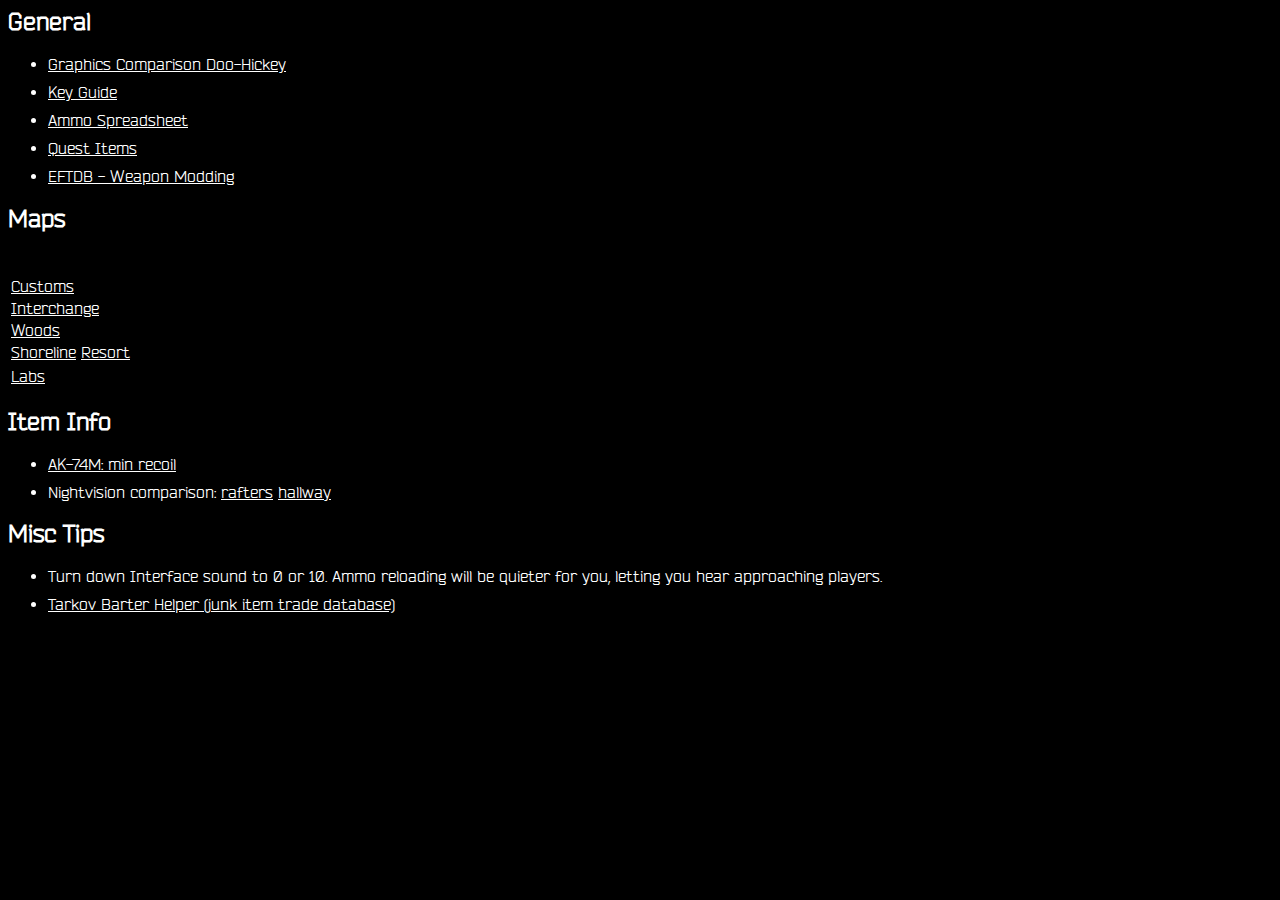
==== index.html @ 4cfa0dca "player count" ====
<html>
  <head>
    <title>EFT links</title>
    <base target="_blank">
    <link rel="stylesheet" type="text/css" href="misc/tarkov.css">
  </head>
  <body>
    <h2>General</h2>
    <ul>
      <li /><a href="graphicsCompare/index.html">Graphics Comparison Doo-Hickey</a>
      <li /><a href="https://forums.uwsgaming.com/topic/3871-map-keys-and-you/">Key Guide</a>
      <li /><a href="https://docs.google.com/spreadsheets/d/1l_8zSZg-viVTZ2bavMEIIKhix6mFTXuVHWcNKZgBrjQ/htmlview?sle=true#gid=0">Ammo Spreadsheet</a>
      <li /><a href="images/QuestItems.png">Quest Items</a>
      <li /><a href="https://www.eftdb.one/weaponmodding/220001/AK-74N/">EFTDB - Weapon Modding</a>
    </ul>


    <h2>Maps</h2>
    <table padding="10">
      <tr>
        <th>Map</th>
        <th>Players</th>
        <th>Length</th>
      </tr>
      <tr>
        <td>
          <a href="images/Customs.png?raw=true">Customs</a>
        </td>
        <td>6-12</td>
        <td>?</td>
      </tr>
      <tr>
        <td>
          <a href="images/Interchange.jpg?raw=true">Interchange</a>
        </td>
        <td>9-14</td>
        <td>?</td>
      </tr>
      <tr>
        <td>
          <a href="images/Woods.jpg?raw=true">Woods</a>
        </td>
        <td>6-12</td>
        <td>?</td>
      </tr>
      <tr>
        <td>
          <a href="images/Shoreline.png?raw=true">Shoreline</a>
          <a href="images/Resort.jpg?raw=true">Resort</a>
        </td>
        <td>8-13</td>
        <td>?</td>
      </tr>
      <tr>
      </tr>
      <tr>
        <td>
          <a href="images/Labs.jpg?raw=true">Labs</a>
        </td>
        <td>6-10</td>
        <td>?</td>
      </tr>
    </table>

    <h2>Item Info</h2>
    <ul>
      <li /><a href="images/ak74m-min-recoil.png">AK-74M: min recoil</a>
        <li />Nightvision comparison: <a href="images/nightvision.jpg">rafters</a> <a href="images/nightvision2.png">hallway</a>
    </ul>

    <h2>Misc Tips</h2>
    <ul>
      <li />Turn down Interface sound to 0 or 10. Ammo reloading will be quieter for you, letting you hear approaching players.
      <li /><a href="http://tarkov.sheiddy.com/">Tarkov Barter Helper (junk item trade database)</a>
    </ul>
  </body>
</html>
---- misc/tarkov.css ----
@font-face {
    font-family: "Bender";
    src: url("Bender.eot?") format("eot"),
    url("Bender.woff") format("woff"),
    url("Bender.ttf") format("truetype");
}

body {
    font-family: "Bender";
    background-color: black;
}

h1{
    color: white;
}

h2{
    color: white;
}

h3{
    color: white;
}

li{
    margin: 10px 0;
    color: white;
}

a {
    color: white;
}

/*Slider Stuff*/

* {box-sizing: border-box;}
.img-comp-container {
   display: block;
   margin-left: auto;
   margin-right: auto;
  height: 720px; /*should be the same height as the images*/
}
.img-comp-img {
  position: absolute;
  width: auto;
  height: auto;
  overflow:hidden;
}
.img-comp-img img {
  display:block;
  vertical-align:middle;
}
.img-comp-slider {
  position: absolute;
  z-index:9;
  cursor: ew-resize;
  /*set the appearance of the slider:*/
  width: 40px;
  height: 40px;
  background-color: #2196F3;
  opacity: 0.7;
  border-radius: 50%;
}
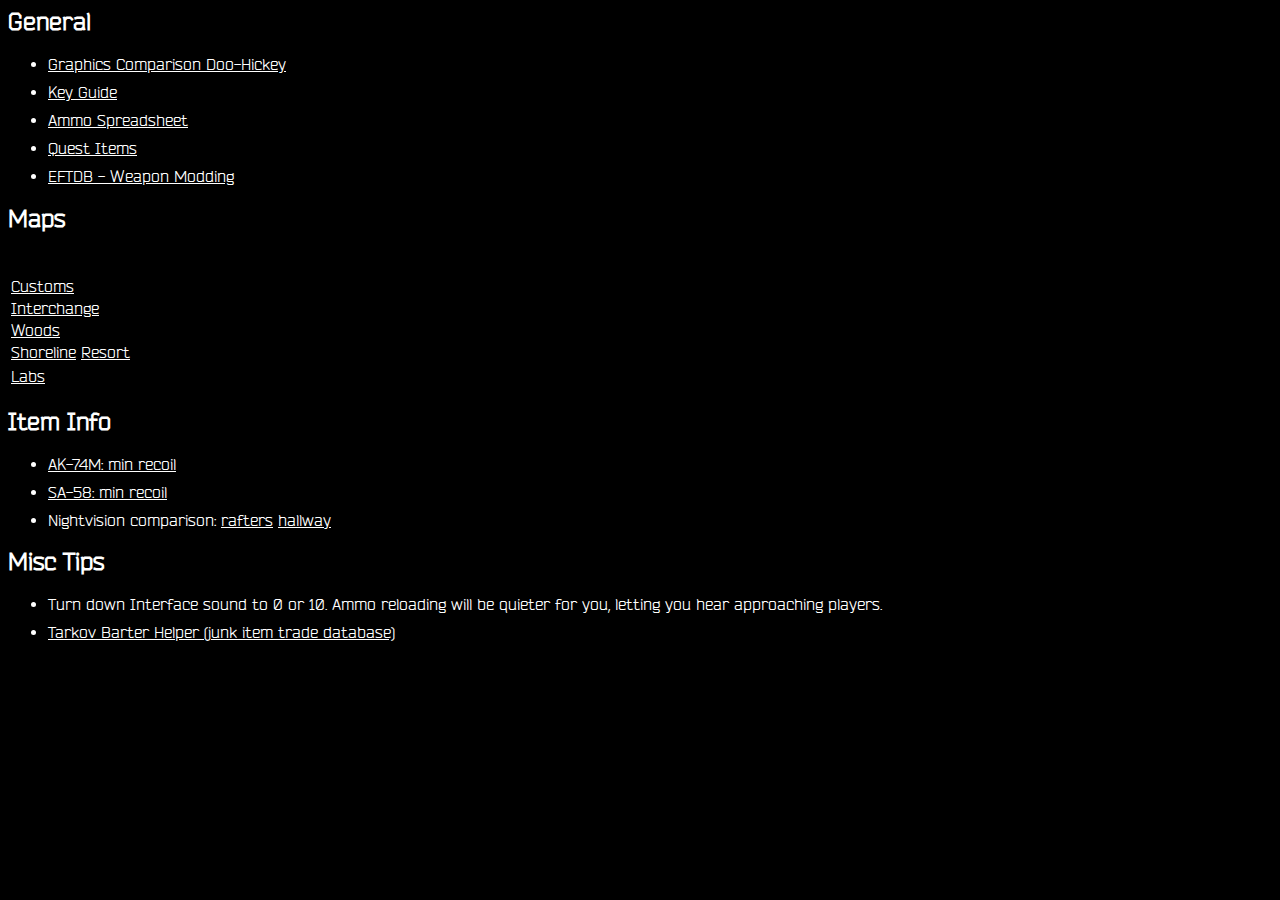
==== commit 58f4bfc3: "add sa-58 min recoil" ====
--- a/index.html
+++ b/index.html
@@ -65,6 +65,7 @@
     <h2>Item Info</h2>
     <ul>
       <li /><a href="images/ak74m-min-recoil.png">AK-74M: min recoil</a>
+      <li /><a href="images/sa58-min-recoil.png">SA-58: min recoil</a>
         <li />Nightvision comparison: <a href="images/nightvision.jpg">rafters</a> <a href="images/nightvision2.png">hallway</a>
     </ul>
 
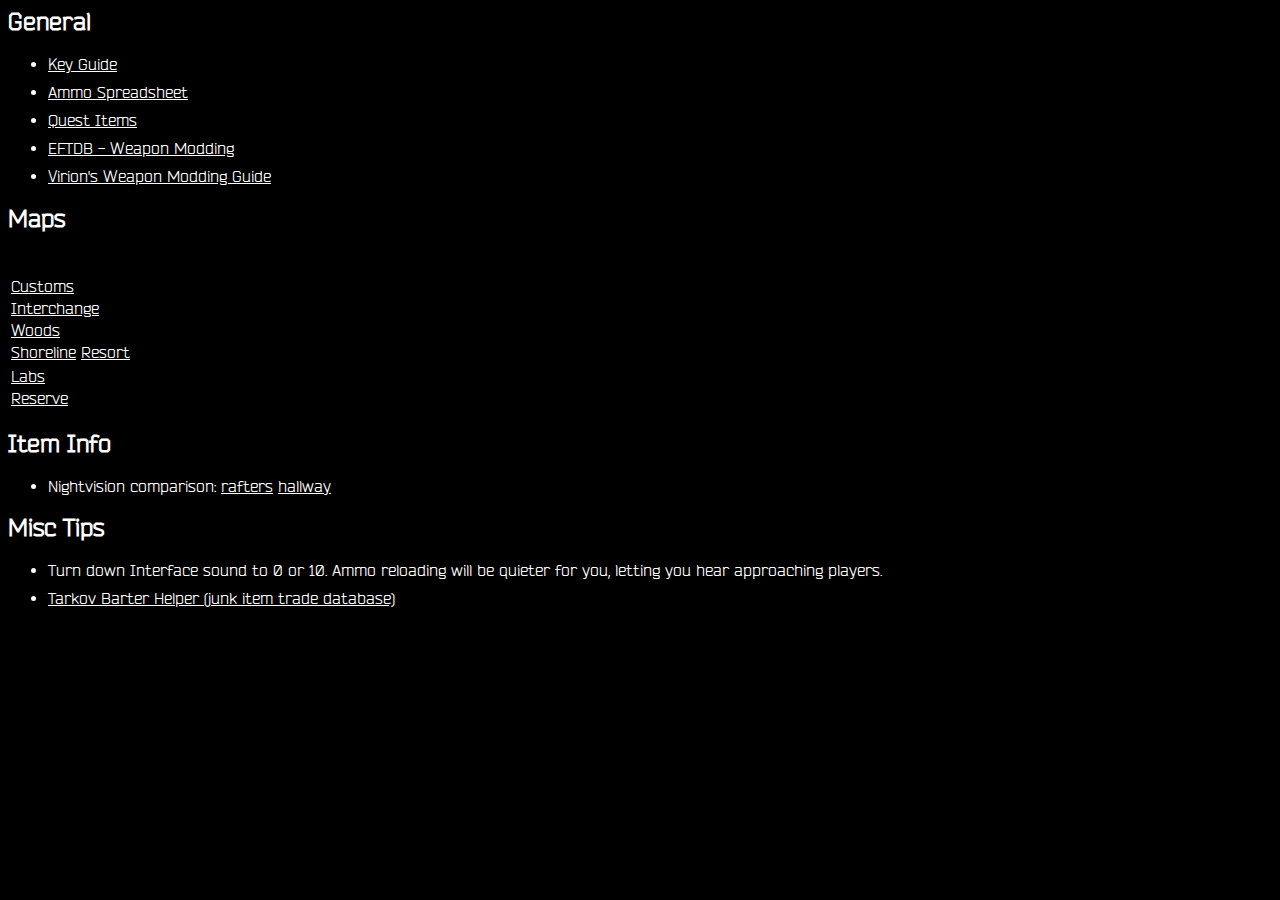
==== commit 0a3ee30f: "misc updates for 0.12" ====
--- a/index.html
+++ b/index.html
@@ -7,11 +7,11 @@
   <body>
     <h2>General</h2>
     <ul>
-      <li /><a href="graphicsCompare/index.html">Graphics Comparison Doo-Hickey</a>
       <li /><a href="https://forums.uwsgaming.com/topic/3871-map-keys-and-you/">Key Guide</a>
-      <li /><a href="https://docs.google.com/spreadsheets/d/1l_8zSZg-viVTZ2bavMEIIKhix6mFTXuVHWcNKZgBrjQ/htmlview?sle=true#gid=0">Ammo Spreadsheet</a>
-      <li /><a href="images/QuestItems.png">Quest Items</a>
+      <li /><a href="https://docs.google.com/spreadsheets/d/1jjWcIue0_PCsbLQAiL5VrIulPK8SzM5jjiCMx9zUuvE/htmlview?sle=true">Ammo Spreadsheet</a>
+      <li /><a href="https://escapefromtarkov.gamepedia.com/File:QuestItemRequirements.png">Quest Items</a>
       <li /><a href="https://www.eftdb.one/weaponmodding/220001/AK-74N/">EFTDB - Weapon Modding</a>
+      <li /><a href="https://docs.google.com/spreadsheets/d/1yHyVEVB5oN0qL_pR1qTNP1_ICmzJ3SCFJQNb6XDM_DQ/htmlview?sle=true#gid=0">Virion's Weapon Modding Guide</a>
     </ul>
 
 
@@ -59,13 +59,18 @@
         </td>
         <td>6-10</td>
         <td>?</td>
+      <tr>
+        <td>
+          <a href="images/Reserve.jpg?raw=true">Reserve</a>
+        </td>
+        <td>8-10</td>
+        <td>?</td>
+      </tr>
       </tr>
     </table>
 
     <h2>Item Info</h2>
     <ul>
-      <li /><a href="images/ak74m-min-recoil.png">AK-74M: min recoil</a>
-      <li /><a href="images/sa58-min-recoil.png">SA-58: min recoil</a>
         <li />Nightvision comparison: <a href="images/nightvision.jpg">rafters</a> <a href="images/nightvision2.png">hallway</a>
     </ul>
 
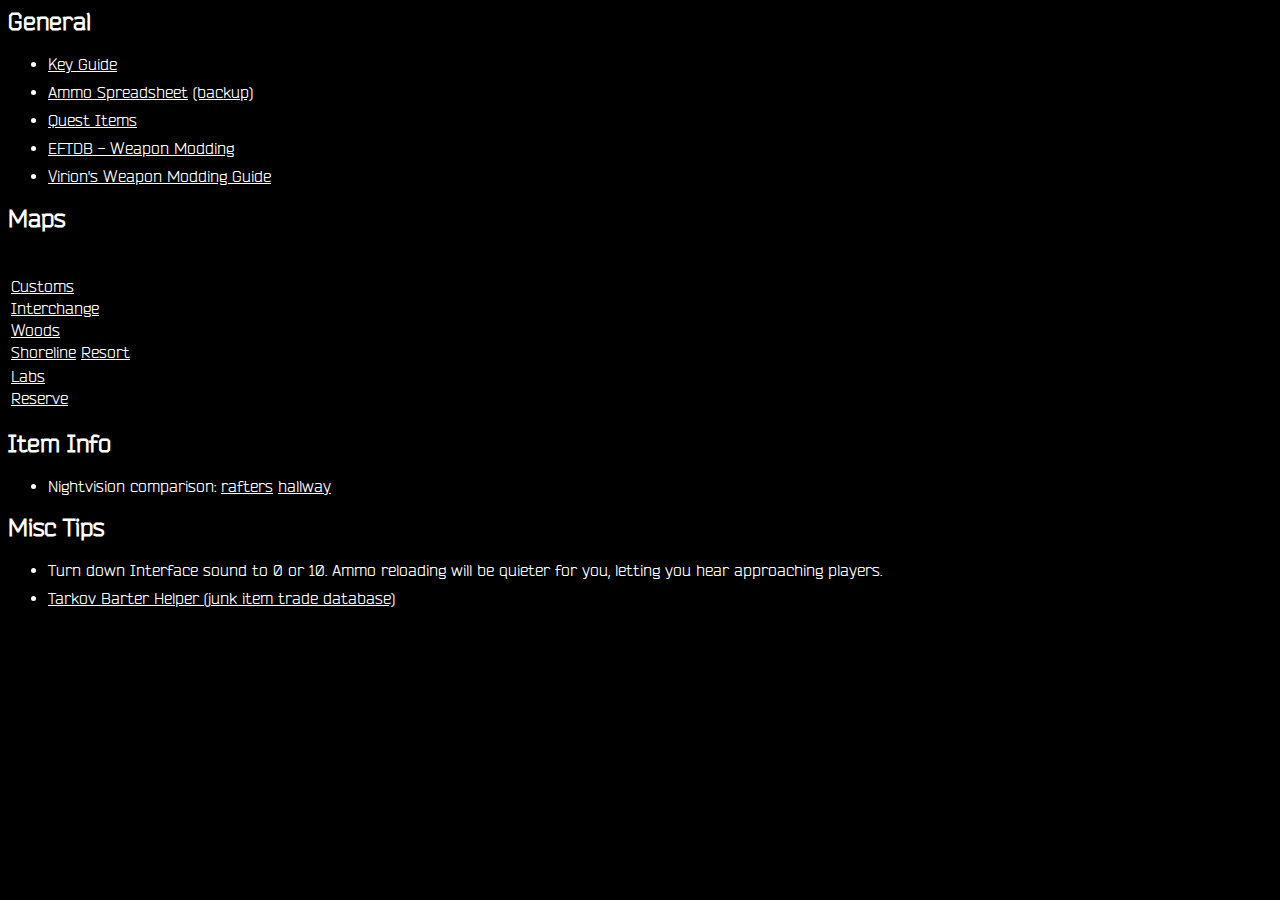
==== commit 6d544f8c: "add backup ammo chart link" ====
--- a/index.html
+++ b/index.html
@@ -8,7 +8,7 @@
     <h2>General</h2>
     <ul>
       <li /><a href="https://forums.uwsgaming.com/topic/3871-map-keys-and-you/">Key Guide</a>
-      <li /><a href="https://docs.google.com/spreadsheets/d/1jjWcIue0_PCsbLQAiL5VrIulPK8SzM5jjiCMx9zUuvE/htmlview?sle=true">Ammo Spreadsheet</a>
+        <li /><a href="https://docs.google.com/spreadsheets/d/1jjWcIue0_PCsbLQAiL5VrIulPK8SzM5jjiCMx9zUuvE/htmlview?sle=true">Ammo Spreadsheet</a> <a href="https://docs.google.com/spreadsheets/d/1Pp8tKScb0jB66cOCJSAlNn-iKERMXd9FVkSmSq83qn8">(backup)</a>
       <li /><a href="https://escapefromtarkov.gamepedia.com/File:QuestItemRequirements.png">Quest Items</a>
       <li /><a href="https://www.eftdb.one/weaponmodding/220001/AK-74N/">EFTDB - Weapon Modding</a>
       <li /><a href="https://docs.google.com/spreadsheets/d/1yHyVEVB5oN0qL_pR1qTNP1_ICmzJ3SCFJQNb6XDM_DQ/htmlview?sle=true#gid=0">Virion's Weapon Modding Guide</a>
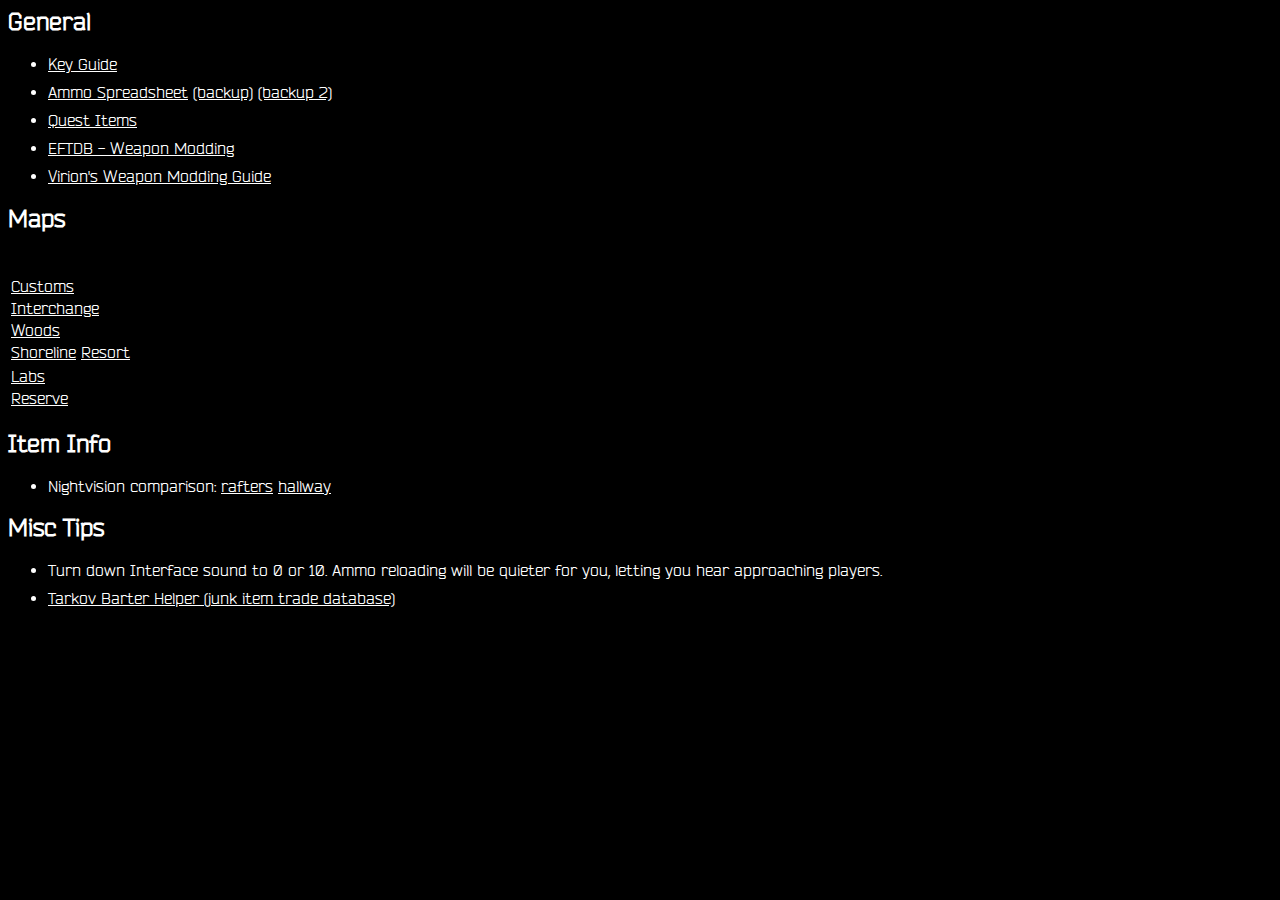
==== commit b0e7af78: "add 2nd backup ammo link" ====
--- a/index.html
+++ b/index.html
@@ -8,7 +8,7 @@
     <h2>General</h2>
     <ul>
       <li /><a href="https://forums.uwsgaming.com/topic/3871-map-keys-and-you/">Key Guide</a>
-        <li /><a href="https://docs.google.com/spreadsheets/d/1jjWcIue0_PCsbLQAiL5VrIulPK8SzM5jjiCMx9zUuvE/htmlview?sle=true">Ammo Spreadsheet</a> <a href="https://docs.google.com/spreadsheets/d/1Pp8tKScb0jB66cOCJSAlNn-iKERMXd9FVkSmSq83qn8">(backup)</a>
+        <li /><a href="https://docs.google.com/spreadsheets/d/1jjWcIue0_PCsbLQAiL5VrIulPK8SzM5jjiCMx9zUuvE/htmlview?sle=true">Ammo Spreadsheet</a> <a href="https://docs.google.com/spreadsheets/d/1Pp8tKScb0jB66cOCJSAlNn-iKERMXd9FVkSmSq83qn8">(backup)</a> <a href="https://www.google.com/url?q=https://docs.google.com/spreadsheets/d/1VuxGkweKB118mF1kcBmVPe-Bj_gSKGOCWyoytM4miDU&sa=D&ust=1579469335363000&usg=AFQjCNGFIkOYZegRcof21jVw95GI-qnj0g">(backup 2)</a>
       <li /><a href="https://escapefromtarkov.gamepedia.com/File:QuestItemRequirements.png">Quest Items</a>
       <li /><a href="https://www.eftdb.one/weaponmodding/220001/AK-74N/">EFTDB - Weapon Modding</a>
       <li /><a href="https://docs.google.com/spreadsheets/d/1yHyVEVB5oN0qL_pR1qTNP1_ICmzJ3SCFJQNb6XDM_DQ/htmlview?sle=true#gid=0">Virion's Weapon Modding Guide</a>
